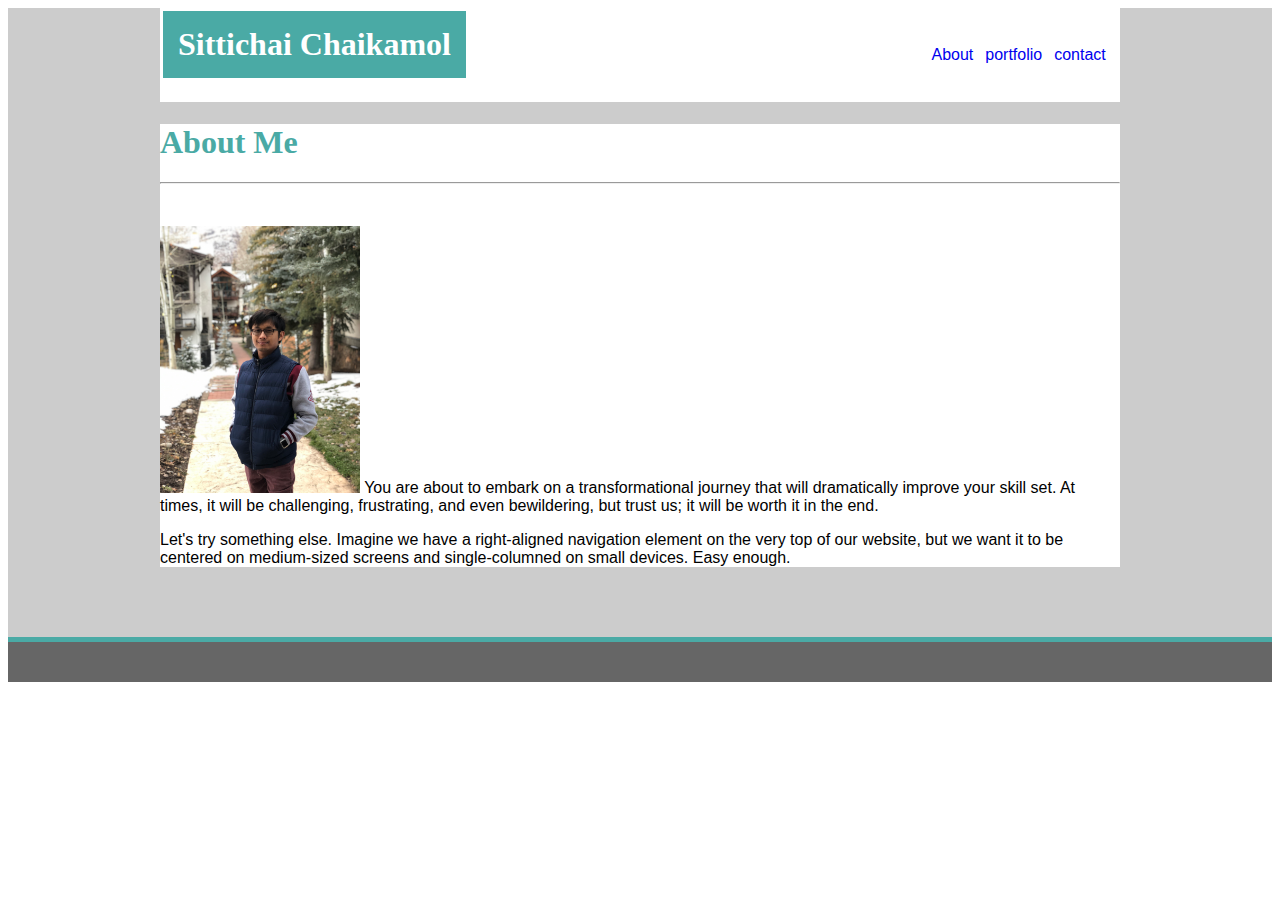
==== homework1/index.html @ 704e2001 "secondupdate" ====
<html lang="en">
<head>
    <meta charset="UTF-8">
    <title>About</title>
    <link rel="stylesheet" href="asset/css/style.css">
</head>
<body class="body">
    <div class="Container">
        <center>
            <div class="header">
                <table>
                    <tr>
                        <td><h1 class="h1">Sittichai Chaikamol</h1></td>
                        <td class="spacer450">&nbsp;</td>
                        <td><nav class="navigation">
                            <span class="item"><a href="index.html">About</a></span>
                            <span class="item"><a href="portfolio.html">portfolio</a></span>
                            <span class="item"><a href="contact.html">contact</a></span>                    
                        </nav></td>
                    </tr>
                </table>
                
                    
            </div>

            <main class="main">
                <h1 class="h11">About Me</h1>
                <hr>
                <br>
                <article class="article">
                    <p><img class="about-image"
                    src="asset/image/IMG_5376.JPG">
                    You are about to embark on a transformational
                             journey that will dramatically improve your skill set.
                              At times, it will be challenging, frustrating, and even 
                              bewildering, but trust us; it will be worth it in the end.
        
                    </p>
                    <p>Let's try something else. Imagine we 
                        have a right-aligned navigation element on the very top of our website, but we want it to be centered on medium-sized screens 
                        and single-columned on small devices. Easy enough.</p>
        
                </article>
             </main>
             <br>
             <br>
             <br>
        
            <div class="footer"></div>
   </div>
</body>
</html>
---- homework1/asset/css/style.css ----
.container {
     
    background: #cccccc;
    font-family: Arial, Helvetica, sans-serif;
    background-image: url(C:\Users\nu.MCP\Desktop\homework\asset\image);
}
.main {
    width: 960px;
    background-color: #666666;
}

.header {
    background: white;
    display: flex;
    /*align-items: left;*/
    /*justify-content: space-evenly;*/
    width: 960px;
    
}
.head {
    background: #4aaaa5;
    display: flex;
    font-family: Cambria, Cochin, Georgia, Times, 'Times New Roman', serif;
}
.h1 {
    background: #4aaaa5;
    font-family: Cambria, Cochin, Georgia, Times, 'Times New Roman', serif;
    color:#ffffff;
    padding: 15px;
}
.naviation {
    background: chartreuse;
    text-align: right;
}
.main {
    width: 960px;
    background: #ffffff;
    border-color: #cccccc;
    text-align: left;
}
.about-image {
    margin: 0;
    width: 200px;
    
}
.footer {
    padding: 20px;
    margin: 0;
    background: #666666;
    border-top: outset;
    border-top-color: #4aaaa5;
    border-top-width: 5px;
}
.h11 {
   /* background: #4aaaa5;*/
    font-family: Georgia, 'Times New Roman', Times, serif;
    color: #4AAAA5;
}
.spacer450 {
    width: 450px;

}
.nameinput {
    width: 900px;
    padding: 5px;
}
.emailinput {
    width: 900px;
    padding: 5px;
}
.messaseinput {
    width: 900px;
    padding: 70px;
}
.submit {
    background: #4aaaa5;
    padding: 10px;
    width: 90px;
}

a:link {
    text-decoration: none;
}
a:hover{
    color: #4aaaa5
}

.item {
    text-align: right;  
    padding-left: 2mm;
}
.card-imge {
    margin: 0;
    width: 250px;
}
.myimg {
    white-space: pre-line;
}
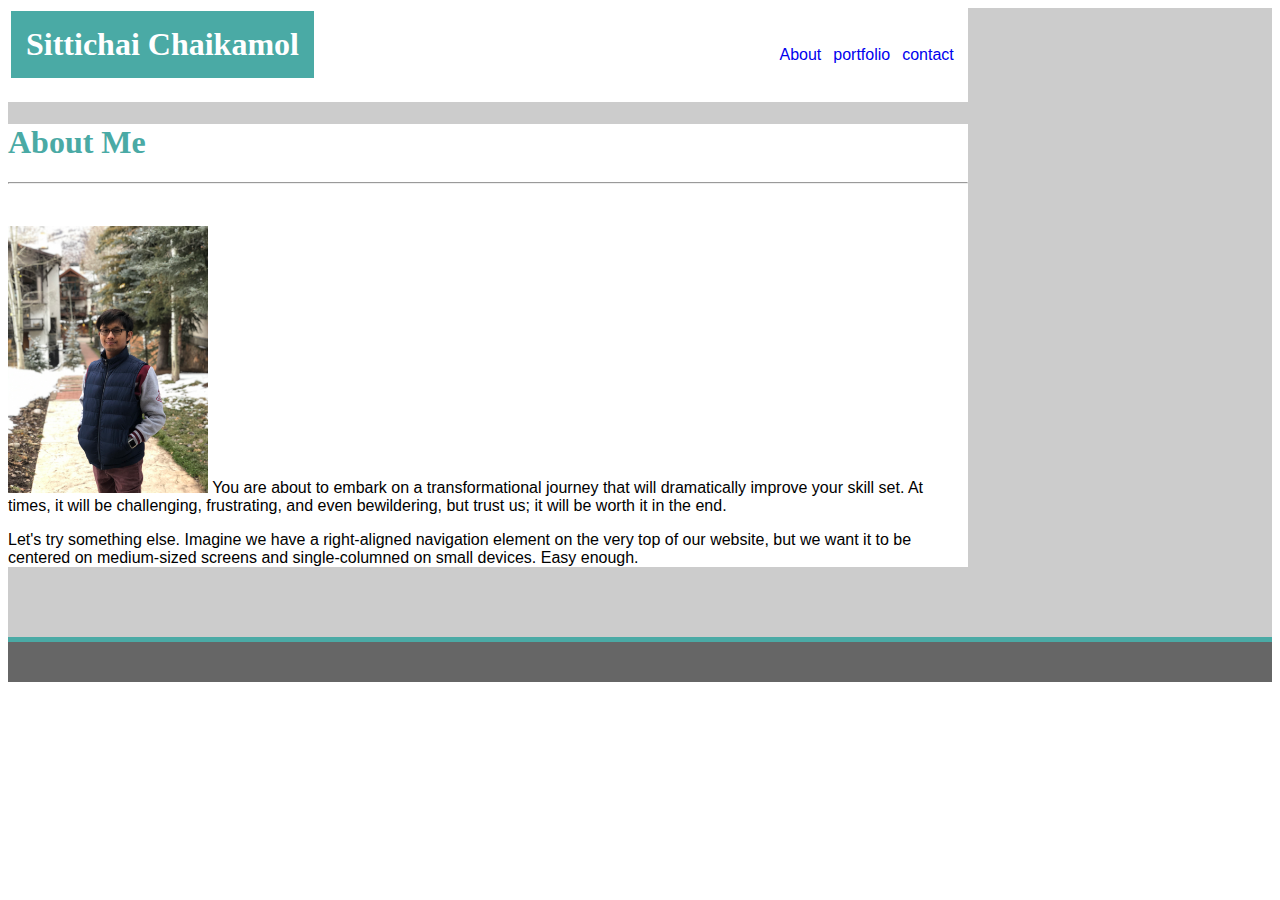
==== commit 146e7164: "test" ====
--- a/homework1/index.html
+++ b/homework1/index.html
@@ -6,7 +6,7 @@
 </head>
 <body class="body">
     <div class="Container">
-        <center>
+        <div>
             <div class="header">
                 <table>
                     <tr>
@@ -47,6 +47,7 @@
              <br>
         
             <div class="footer"></div>
+        </div>
    </div>
 </body>
 </html>